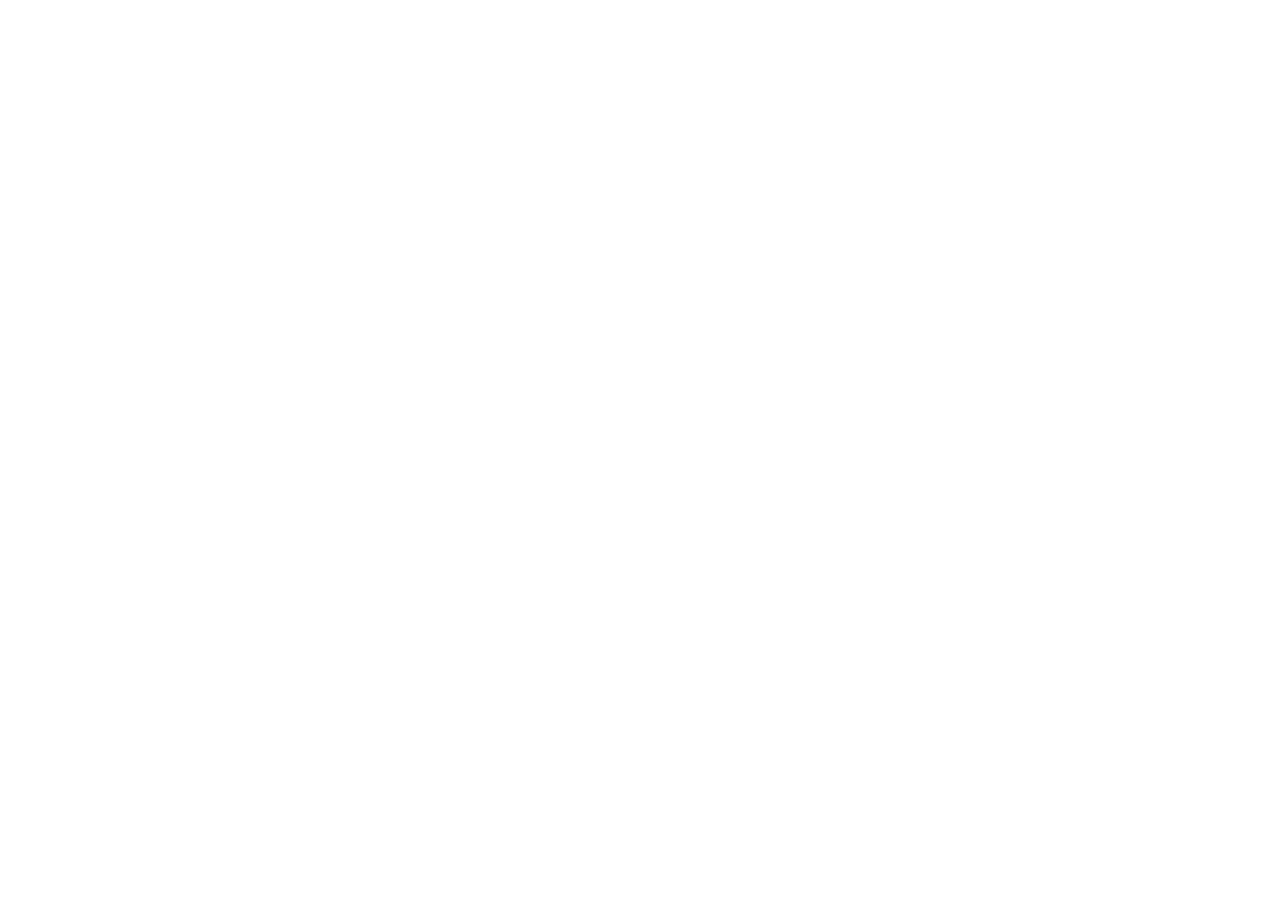
==== index.html @ 64170922 "salomlar" ====
<!DOCTYPE html>
<html lang="en">
<head>
    <meta charset="UTF-8">
    <meta http-equiv="X-UA-Compatible" content="IE=edge">
    <meta name="viewport" content="width=device-width, initial-scale=1.0">
    <title>Document</title>
</head>
<body>
    <a href=""></a>
</body>
</html>
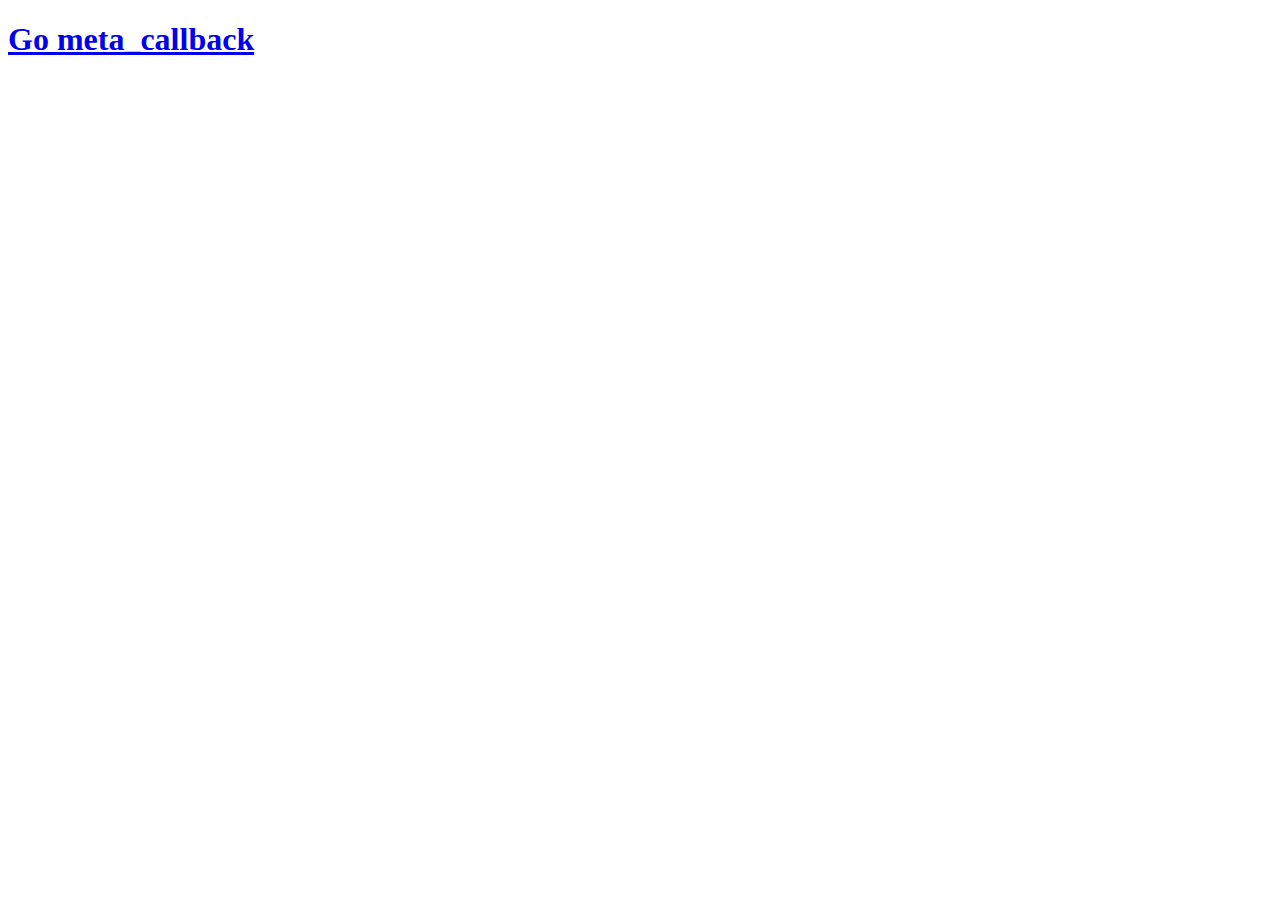
==== commit 0a625ff6: "hello" ====
--- a/index.html
+++ b/index.html
@@ -7,6 +7,10 @@
     <title>Document</title>
 </head>
 <body>
-    <a href=""></a>
+    <a href="https://tursunalikhorunaliyev.github.io/auth/meta_callback.html">
+        <h1>
+            Go meta_callback
+        </h1>
+    </a>
 </body>
 </html>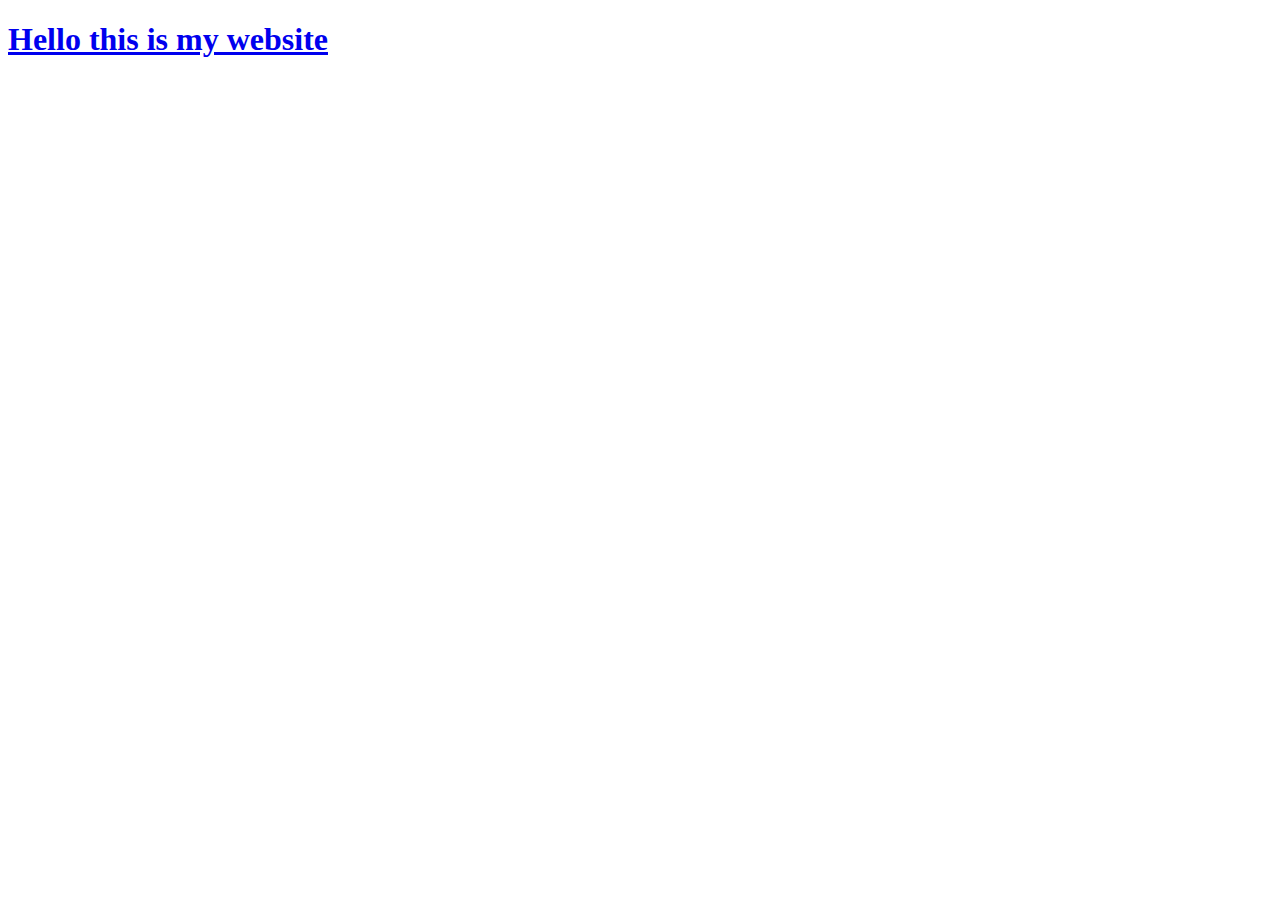
==== commit bff37387: "all the pages is ready" ====
--- a/index.html
+++ b/index.html
@@ -9,7 +9,7 @@
 <body>
     <a href="https://tursunalikhorunaliyev.github.io/auth/meta_callback.html">
         <h1>
-            Go meta_callback
+            Hello this is my website
         </h1>
     </a>
 </body>
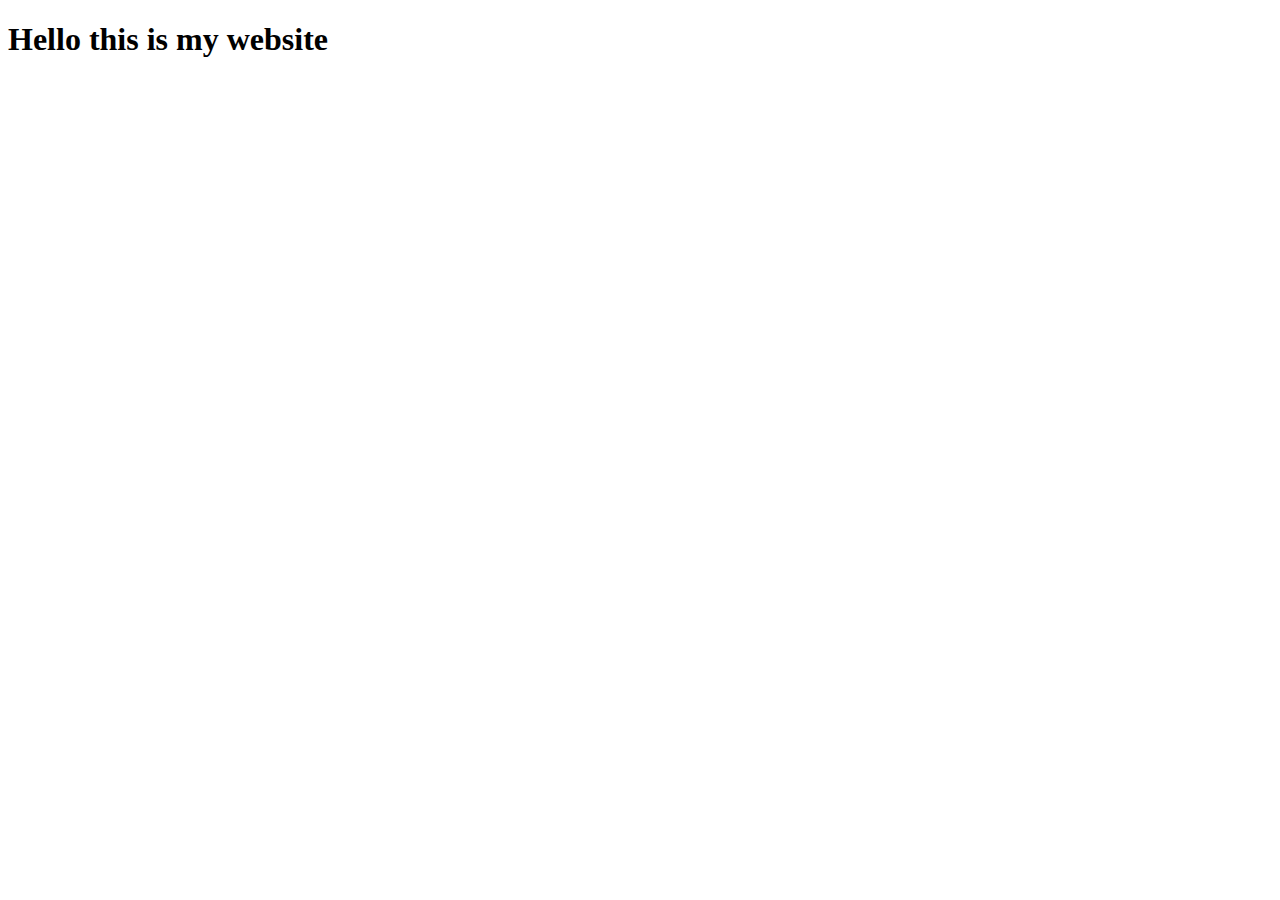
==== commit 04106e1f: "Update index.html" ====
--- a/index.html
+++ b/index.html
@@ -7,10 +7,8 @@
     <title>Document</title>
 </head>
 <body>
-    <a href="https://tursunalikhorunaliyev.github.io/auth/meta_callback.html">
-        <h1>
+   <h1>
             Hello this is my website
         </h1>
-    </a>
 </body>
-</html>+</html>
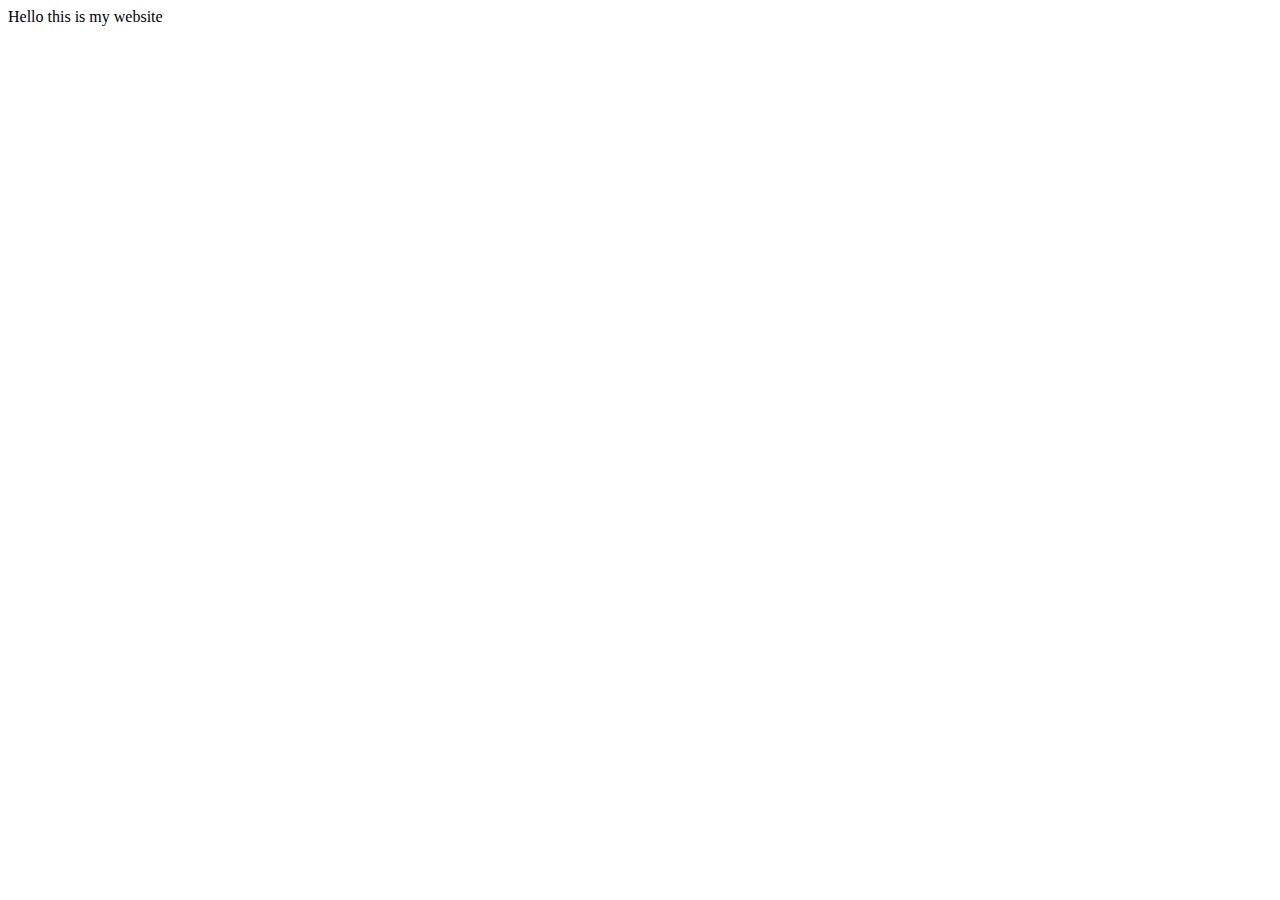
==== commit 71f4f018: "ok" ====
--- a/index.html
+++ b/index.html
@@ -1,14 +1,17 @@
 <!DOCTYPE html>
 <html lang="en">
+
 <head>
     <meta charset="UTF-8">
     <meta http-equiv="X-UA-Compatible" content="IE=edge">
     <meta name="viewport" content="width=device-width, initial-scale=1.0">
     <title>Document</title>
 </head>
+
 <body>
-   <h1>
-            Hello this is my website
-        </h1>
+
+        Hello this is my website
+
 </body>
-</html>
+
+</html>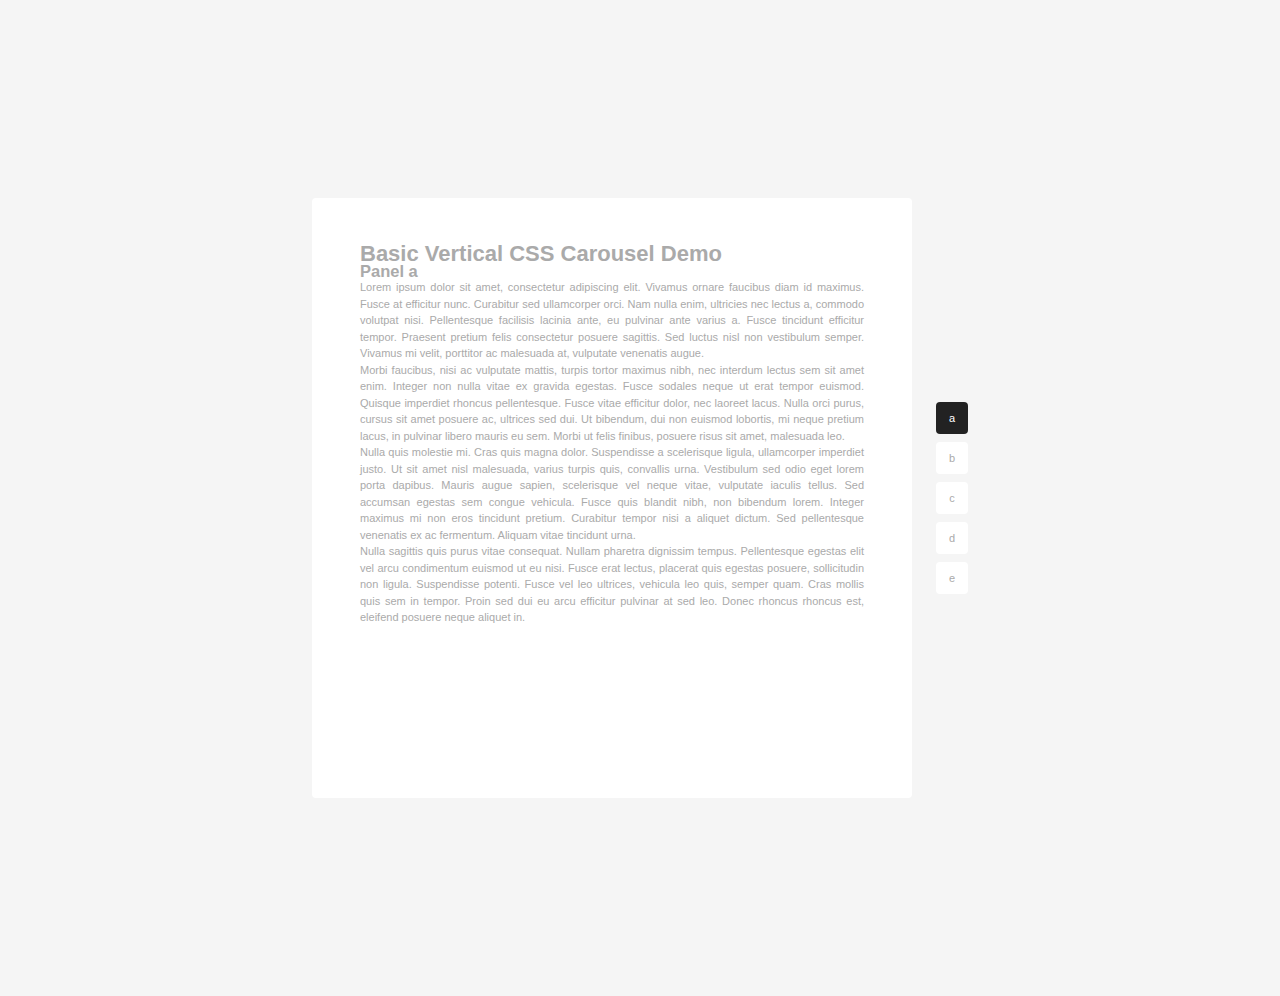
==== commit 226a8e42: "push" ====
--- a/index.html
+++ b/index.html
@@ -4,14 +4,78 @@
 <head>
     <meta charset="UTF-8">
     <meta http-equiv="X-UA-Compatible" content="IE=edge">
+    <link rel="stylesheet" href="css/main.css">
     <meta name="viewport" content="width=device-width, initial-scale=1.0">
     <title>Document</title>
 </head>
 
-<body>
-
-        Hello this is my website
-
+<body><div id="container">
+    
+    
+    <input hidden type="radio" name="carousel-control" id="button_a" checked/>
+    <input hidden type="radio" name="carousel-control" id="button_b"/>
+    <input hidden type="radio" name="carousel-control" id="button_c"/>
+    <input hidden type="radio" name="carousel-control" id="button_d"/> 
+    <input hidden type="radio" name="carousel-control" id="button_e"/>            
+            
+    
+    <div id="carousel">
+        <div class="p-wrapper">
+                    
+            <section class="panel_a">
+                <h1>Basic Vertical CSS Carousel Demo</h1>
+                <h2>Panel a</h2>
+                <p>Lorem ipsum dolor sit amet, consectetur adipiscing elit. Vivamus ornare faucibus diam id maximus. Fusce at efficitur nunc. Curabitur sed ullamcorper orci. Nam nulla enim, ultricies nec lectus a, commodo volutpat nisi. Pellentesque facilisis lacinia ante, eu pulvinar ante varius a. Fusce tincidunt efficitur tempor. Praesent pretium felis consectetur posuere sagittis. Sed luctus nisl non vestibulum semper. Vivamus mi velit, porttitor ac malesuada at, vulputate venenatis augue.</p>
+                <p>Morbi faucibus, nisi ac vulputate mattis, turpis tortor maximus nibh, nec interdum lectus sem sit amet enim. Integer non nulla vitae ex gravida egestas. Fusce sodales neque ut erat tempor euismod. Quisque imperdiet rhoncus pellentesque. Fusce vitae efficitur dolor, nec laoreet lacus. Nulla orci purus, cursus sit amet posuere ac, ultrices sed dui. Ut bibendum, dui non euismod lobortis, mi neque pretium lacus, in pulvinar libero mauris eu sem. Morbi ut felis finibus, posuere risus sit amet, malesuada leo.</p>
+                <p>Nulla quis molestie mi. Cras quis magna dolor. Suspendisse a scelerisque ligula, ullamcorper imperdiet justo. Ut sit amet nisl malesuada, varius turpis quis, convallis urna. Vestibulum sed odio eget lorem porta dapibus. Mauris augue sapien, scelerisque vel neque vitae, vulputate iaculis tellus. Sed accumsan egestas sem congue vehicula. Fusce quis blandit nibh, non bibendum lorem. Integer maximus mi non eros tincidunt pretium. Curabitur tempor nisi a aliquet dictum. Sed pellentesque venenatis ex ac fermentum. Aliquam vitae tincidunt urna.</p>
+                <p>Nulla sagittis quis purus vitae consequat. Nullam pharetra dignissim tempus. Pellentesque egestas elit vel arcu condimentum euismod ut eu nisi. Fusce erat lectus, placerat quis egestas posuere, sollicitudin non ligula. Suspendisse potenti. Fusce vel leo ultrices, vehicula leo quis, semper quam. Cras mollis quis sem in tempor. Proin sed dui eu arcu efficitur pulvinar at sed leo. Donec rhoncus rhoncus est, eleifend posuere neque aliquet in.</p>
+            </section>
+                    
+            <section class="panel_b">
+                <h2>Panel b</h2>
+                <p>Duis sollicitudin nisi nulla. Duis fermentum consectetur ligula, nec tincidunt mi luctus eget. Aliquam erat volutpat. Mauris vitae tellus lectus. Integer dapibus ante sit amet augue malesuada, vitae auctor mi hendrerit. Phasellus scelerisque tempor lectus et venenatis. Donec vel sem turpis. Aenean convallis iaculis enim eget varius.</p>
+                <p>Maecenas in pulvinar sapien, ac lobortis erat. Aliquam a consectetur nibh. Aenean sed sapien id odio malesuada bibendum. Proin volutpat scelerisque purus. Maecenas congue commodo blandit. Aliquam nec felis lectus. Nullam lorem metus, dignissim sit amet tortor quis, cursus sollicitudin nulla. In fermentum urna quis mollis mattis. Vivamus ipsum eros, lacinia a ligula non, dictum posuere ipsum.</p>
+                <img src="https://static.tumblr.com/kmw8hta/o6apcizfh/onda-3220299_640.png"/>
+            </section>
+                    
+            <section class="panel_c">
+                <h2>Panel c</h2>
+                <p>Fusce convallis arcu mauris, vitae semper ligula maximus vitae. Morbi a nibh id justo ullamcorper tincidunt. Aliquam et mollis mauris, eu varius metus. Praesent eget mi ac diam congue iaculis. Praesent accumsan euismod tempus. Aenean tempor libero et eros pellentesque molestie. Pellentesque malesuada ligula ut hendrerit laoreet. Ut turpis neque, tempor in ultrices sed, hendrerit ac leo. Nam placerat dolor sit amet ligula bibendum malesuada. Donec sagittis ultricies ex id mattis.</p>
+                <ul>
+                    <li>Aliquam iaculis enim ut mi bibendum tincidunt.</li>
+                    <li>Nulla quis elit in lorem vulputate laoreet.</li>
+                    <li>Praesent non lacus euismod, ultricies lectus ac, vehicula arcu.</li>
+                    <li>Integer lobortis ipsum vitae velit mollis, at commodo ligula suscipit.</li>
+                </ul>
+                <p>Sed ut leo et mi tristique feugiat. Nunc fermentum diam mauris, in ultricies neque tincidunt dictum. Quisque ac odio dignissim, ornare enim condimentum, faucibus erat. Sed tortor turpis, imperdiet dignissim lacus eget, dignissim vehicula lorem. Mauris semper mi lacus, sit amet rutrum lacus tincidunt sed. Curabitur vel nisl eu magna placerat pretium. Curabitur malesuada sagittis tortor, eget volutpat mi pellentesque quis.</p>
+            </section>
+                    
+            <section class="panel_d">
+                <h2>Panel d</h2>
+                <p>Aenean maximus accumsan mauris. Praesent rutrum vitae purus et mattis. Nunc at mi et diam pulvinar euismod. Curabitur interdum, leo quis tincidunt pharetra, risus nisl mollis velit, interdum consectetur justo orci in nisi. Vestibulum ante ipsum primis in faucibus orci luctus et ultrices posuere cubilia Curae; Phasellus elit turpis, tincidunt non dui et, molestie maximus nisl. Duis pretium eros sed ultricies convallis. Pellentesque vitae tempor lorem, eu laoreet metus. Vivamus sit amet lorem libero. Vestibulum tristique ligula in gravida volutpat. Sed facilisis ipsum velit, et pharetra nisi ullamcorper ut. Maecenas purus dui, tincidunt non ipsum vel, bibendum aliquam elit. Cras rutrum velit diam, semper aliquet libero posuere nec.</p>
+                <p>Pellentesque habitant morbi tristique senectus et netus et malesuada fames ac turpis egestas. Donec ut eleifend lacus. Sed fringilla ullamcorper justo, porttitor cursus nisl. Sed et mi aliquet, rutrum erat at, porttitor felis. Mauris consequat mauris id posuere dictum. Proin nec congue purus, nec rhoncus justo. Cras sit amet neque eu ex feugiat auctor at dignissim augue. Sed commodo tellus id erat lobortis, sit amet elementum felis commodo. Ut massa diam, tristique vel lacinia sed, vulputate eget mauris. Fusce lacinia bibendum iaculis.</p>
+            </section>
+            <section class="panel_e">
+                <h2>Panel d</h2>
+                <p>Aenean maximus accumsan mauris. Praesent rutrum vitae purus et mattis. Nunc at mi et diam pulvinar euismod. Curabitur interdum, leo quis tincidunt pharetra, risus nisl mollis velit, interdum consectetur justo orci in nisi. Vestibulum ante ipsum primis in faucibus orci luctus et ultrices posuere cubilia Curae; Phasellus elit turpis, tincidunt non dui et, molestie maximus nisl. Duis pretium eros sed ultricies convallis. Pellentesque vitae tempor lorem, eu laoreet metus. Vivamus sit amet lorem libero. Vestibulum tristique ligula in gravida volutpat. Sed facilisis ipsum velit, et pharetra nisi ullamcorper ut. Maecenas purus dui, tincidunt non ipsum vel, bibendum aliquam elit. Cras rutrum velit diam, semper aliquet libero posuere nec.</p>
+                <p>Pellentesque habitant morbi tristique senectus et netus et malesuada fames ac turpis egestas. Donec ut eleifend lacus. Sed fringilla ullamcorper justo, porttitor cursus nisl. Sed et mi aliquet, rutrum erat at, porttitor felis. Mauris consequat mauris id posuere dictum. Proin nec congue purus, nec rhoncus justo. Cras sit amet neque eu ex feugiat auctor at dignissim augue. Sed commodo tellus id erat lobortis, sit amet elementum felis commodo. Ut massa diam, tristique vel lacinia sed, vulputate eget mauris. Fusce lacinia bibendum iaculis.</p>
+            </section>
+            
+                    
+        </div> <!-- // .p-wrapper -->
+    </div> <!-- // #carousel -->            
+            
+    
+    <div id="navigation">
+        <label for="button_a" class="label_a"> <span>a</span> </label>
+        <label for="button_b" class="label_b"> <span>b</span> </label>
+        <label for="button_c" class="label_c"> <span>c</span> </label>
+        <label for="button_d" class="label_d"> <span>d</span> </label>
+        <label for="button_e" class="label_e"> <span>e</span> </label>
+    </div> <!-- // #navigation -->               
+            
+    
+</div> <!-- // #container -->
 </body>
 
 </html>--- a/css/main.css
+++ b/css/main.css
@@ -0,0 +1,107 @@
+* {
+    margin: 0;
+    padding: 0;
+    box-sizing: border-box;
+}
+            
+body {
+    font-family: sans-serif;
+    font-size: 11px;
+    line-height: 1.5em;
+    text-align: justify;
+    padding: 48px;
+    color: #aaa;
+    background-color: #f5f5f5;
+}
+            
+#container {
+    display: flex;
+    justify-content: center;
+    align-items: center;
+    min-height: 100vh;
+}
+            
+#carousel, #navigation {
+    flex: initial;
+    display: block;
+}
+            
+#carousel {
+    overflow: hidden;
+    width: 600px;
+    height: 600px;
+    border-radius: 4px;
+    background-color: #fff;
+}
+            
+.p-wrapper {
+    position: relative;
+    width: 100%;
+    height: 100%;
+    transition: transform 0.4s ease-in-out;
+}
+            
+#button_a:checked ~ #carousel .p-wrapper {
+    -webkit-transform: translateY(0);
+    transform: translateY(0); 
+}
+            
+#button_b:checked ~ #carousel .p-wrapper {
+    -webkit-transform: translateY(-100%);
+    transform: translateY(-100%); 
+}
+
+#button_c:checked ~ #carousel .p-wrapper {
+    -webkit-transform: translateY(-200%);
+    transform: translateY(-200%); 
+}
+
+#button_d:checked ~ #carousel .p-wrapper {
+    -webkit-transform: translateY(-300%);
+    transform: translateY(-300%); 
+}
+#button_e:checked ~ #carousel .p-wrapper {
+    -webkit-transform: translateY(-300%);
+    transform: translateY(-300%); 
+}
+            
+[class^="panel_"] {
+    overflow: auto;
+    position: relative;
+    width: inherit;
+    height: inherit;
+    padding: 48px;
+}
+            
+#navigation {
+    margin-left: 24px;
+}
+
+[class^="label_"] {
+    display: block;
+    cursor: pointer;
+    margin: 8px 0;
+    width: 32px;
+    height: 32px;
+    line-height: 32px;
+    text-align: center;
+    border-radius: 4px;
+    color: #aaa;
+    background-color: #fff;
+    transition: all 0.3s ease;
+}
+            
+[class^="label_"]:hover {
+    color: #444;
+    background-color: #ffeed9;
+}
+            
+#button_a:checked ~ #navigation .label_a,
+#button_b:checked ~ #navigation .label_b,
+#button_c:checked ~ #navigation .label_c,
+#button_d:checked ~ #navigation .label_d,
+#button_e:checked ~ #navigation .label_e {
+     cursor: default;
+     color: #fff;
+     background-color: #222;
+}